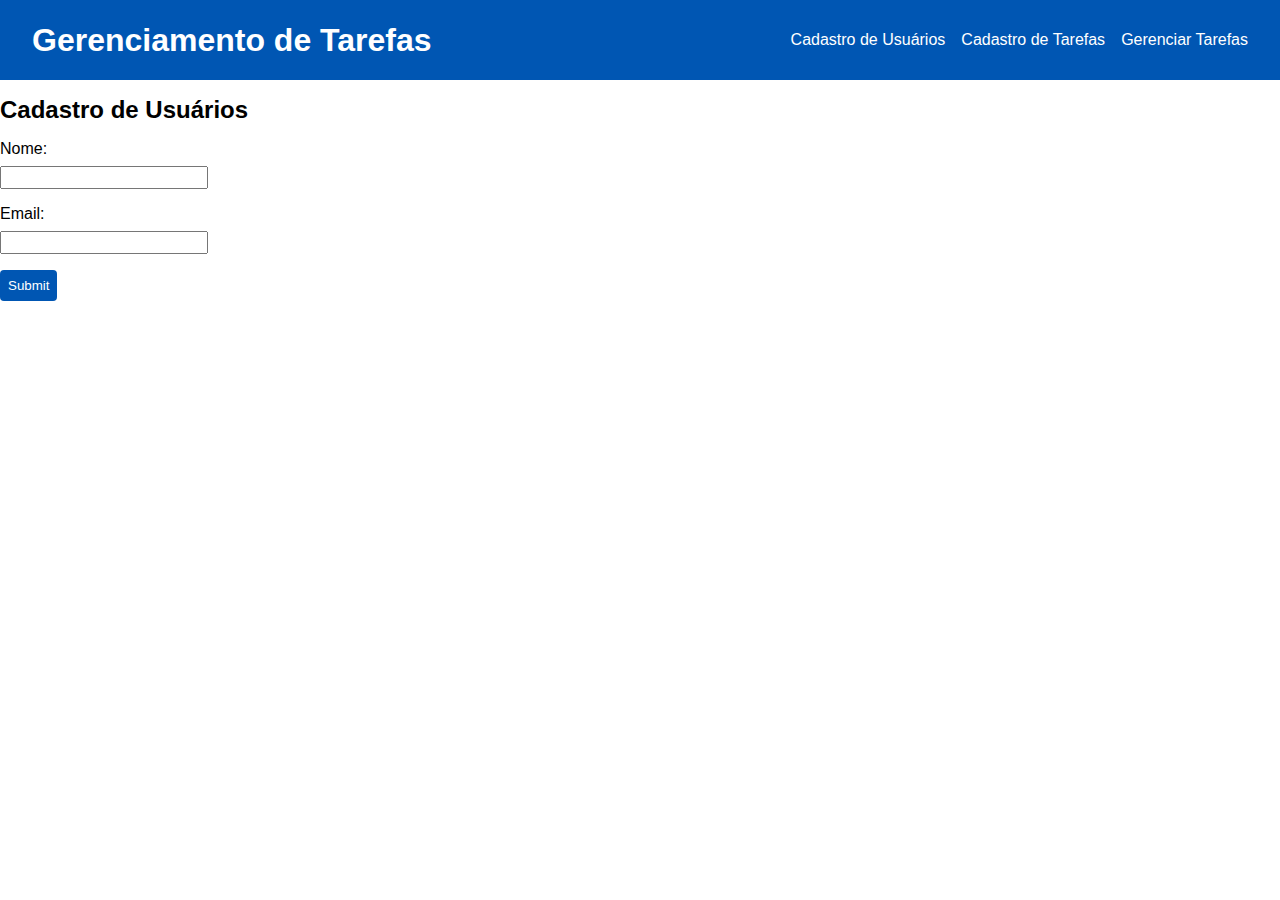
==== index.html @ 83048b70 "Add files via upload" ====
<!DOCTYPE html>
<html lang="pt-br">
<head>
    <meta charset="UTF-8">
    <meta name="viewport" content="width=device-width, initial-scale=1.0">
    <link rel="stylesheet" href="style.css">
    <title>Cadastro de Usuários</title>
</head>
<body>
    <header>
        <h1>Gerenciamento de Tarefas</h1>
        <div class="navegacao">
            <a href="./index.html">Cadastro de Usuários</a>
            <a href="./cad_tarefas.html">Cadastro de Tarefas</a>
            <a href="./ger_de_tarefas.html">Gerenciar Tarefas</a>
        </div>
    </header>
    <main>
        <h2 class="titulo">Cadastro de Usuários</h2>
        <form action="">
            <div class="campo_input">
                <p>Nome:</p>
                <input type="text">
            </div>
            <div class="campo_input">
                <p>Email:</p>
                <input type="text">
            </div>
            <input type="submit" class="botao" placeholder="Cadastrar">
        </form>
    </main>
</body>
</html>
---- style.css ----
* {
    margin: 0px;
    padding: 0px;
    font-family: Arial, Helvetica, sans-serif;
}

body {
    width: 100%;
    height: 100%;
}

a {
    text-decoration: none;
}

header {
    background-color: #0056b3;
    width: 100%;
    height: 80px;
    align-items: center;
    display: flex;
    justify-content: space-between;
    box-sizing: border-box;
    padding: 0px 32px;
    color: white;
}

header a {
    color: white;
}

.navegacao {
    display: flex;
    gap: 16px;
}

.titulo {
    margin: 16px 0px;
}

.colunas {
    display: flex;
    justify-content: space-around;
}

.coluna {
    display: flex;
    flex-direction: column;
    gap: 8px;
    
}

.tarefa {
    width: 500px;
    background-color: #0057b320;
    padding: 16px;
    box-sizing: border-box;
    gap: 4px;
    display: flex;
    flex-direction: column;
}

.tarefa span {
    font-weight: 500;
}

.botoes {
    display: flex;
    gap: 12px;
    width: fit-content;
}

.botao {
    padding: 8px;
    background-color: #0056b3;
    color: white;
    border-radius: 4px;
    width: fit-content;
    border: none;
}

.campo_input {
    display: flex;
    flex-direction: column;
    gap: 8px;
    margin: 16px 0px;
    width: fit-content;
}

input {
    width: 200px;
    padding: 2px;
}

select {
    background-color: #0057b320;
    padding: 4px;

}

option {
    background-color: #0057b320;
    padding: 4px;
}

button {
    cursor: pointer;
}
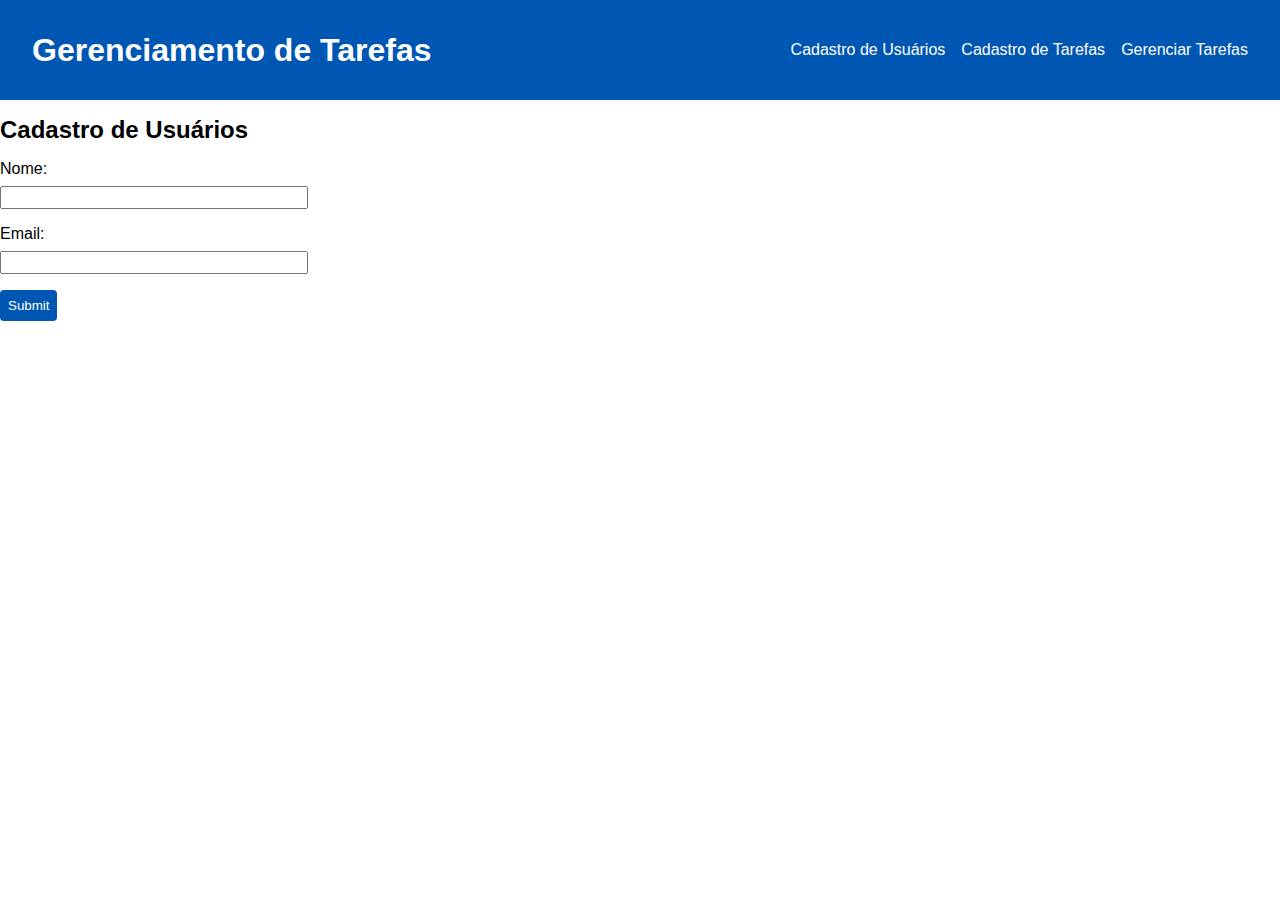
==== commit b80b2801: "Add files via upload" ====
--- a/index.html
+++ b/index.html
@@ -1,32 +1,32 @@
 <!DOCTYPE html>
-<html lang="pt-br">
+<html lang="en">
 <head>
     <meta charset="UTF-8">
     <meta name="viewport" content="width=device-width, initial-scale=1.0">
+    <title>Cadastro de Usuários</title>
     <link rel="stylesheet" href="style.css">
-    <title>Cadastro de Usuários</title>
 </head>
 <body>
     <header>
         <h1>Gerenciamento de Tarefas</h1>
-        <div class="navegacao">
+        <div class="links">
             <a href="./index.html">Cadastro de Usuários</a>
-            <a href="./cad_tarefas.html">Cadastro de Tarefas</a>
-            <a href="./ger_de_tarefas.html">Gerenciar Tarefas</a>
+            <a href="./CadastroTarefas.html">Cadastro de Tarefas</a>
+            <a href="./gerenciamentoTarefas.html">Gerenciar Tarefas</a>
         </div>
     </header>
     <main>
-        <h2 class="titulo">Cadastro de Usuários</h2>
+        <h2 class="principal">Cadastro de Usuários</h2>
         <form action="">
-            <div class="campo_input">
+            <div class="espaco-input">
                 <p>Nome:</p>
                 <input type="text">
             </div>
-            <div class="campo_input">
+            <div class="espaco-input">
                 <p>Email:</p>
                 <input type="text">
             </div>
-            <input type="submit" class="botao" placeholder="Cadastrar">
+            <input type="submit" class="botao-azul" placeholder="Cadastrar">
         </form>
     </main>
 </body>
--- a/style.css
+++ b/style.css
@@ -1,41 +1,54 @@
 * {
-    margin: 0px;
-    padding: 0px;
     font-family: Arial, Helvetica, sans-serif;
+    margin: 0;
+    padding: 0;
 }
 
 body {
+    height: 100%;
     width: 100%;
-    height: 100%;
+}
+
+.botoes {
+    display: flex;
+    gap: 12px;
+    width: fit-content;
+}
+
+input {
+    padding: 2px;
+    width: 300px;
+}
+
+select, option {
+    background-color: #0057b320;
+    padding: 4px;
+}
+
+button {
+    cursor: pointer;
+}
+
+header {
+    align-items: center;
+    background-color: #0056b3;
+    box-sizing: border-box;
+    color: #ffffff;
+    display: flex;
+    height: 100px;
+    justify-content: space-between;
+    padding: 0 32px;
+    width: 100%;
 }
 
 a {
+    color: #ffffff;
     text-decoration: none;
 }
 
-header {
-    background-color: #0056b3;
-    width: 100%;
-    height: 80px;
-    align-items: center;
-    display: flex;
-    justify-content: space-between;
-    box-sizing: border-box;
-    padding: 0px 32px;
-    color: white;
-}
-
-header a {
-    color: white;
-}
-
-.navegacao {
+.links {
     display: flex;
     gap: 16px;
-}
-
-.titulo {
-    margin: 16px 0px;
 }
 
 .colunas {
@@ -47,62 +60,39 @@
     display: flex;
     flex-direction: column;
     gap: 8px;
-    
+}
+
+.principal {
+    margin: 16px 0;
 }
 
 .tarefa {
-    width: 500px;
-    background-color: #0057b320;
-    padding: 16px;
+    background-color: #0057b32e;
     box-sizing: border-box;
-    gap: 4px;
     display: flex;
     flex-direction: column;
+    gap: 4px;
+    padding: 16px;
+    width: 500px;
 }
 
 .tarefa span {
     font-weight: 500;
 }
 
-.botoes {
+.espaco-input {
     display: flex;
-    gap: 12px;
+    flex-direction: column;
+    gap: 8px;
+    margin: 16px 0;
     width: fit-content;
 }
 
-.botao {
+.botao-azul {
+    background-color: #0056b3;
+    border: none;
+    border-radius: 4px;
+    color: #ffffff;
     padding: 8px;
-    background-color: #0056b3;
-    color: white;
-    border-radius: 4px;
-    width: fit-content;
-    border: none;
-}
-
-.campo_input {
-    display: flex;
-    flex-direction: column;
-    gap: 8px;
-    margin: 16px 0px;
     width: fit-content;
 }
-
-input {
-    width: 200px;
-    padding: 2px;
-}
-
-select {
-    background-color: #0057b320;
-    padding: 4px;
-
-}
-
-option {
-    background-color: #0057b320;
-    padding: 4px;
-}
-
-button {
-    cursor: pointer;
-}